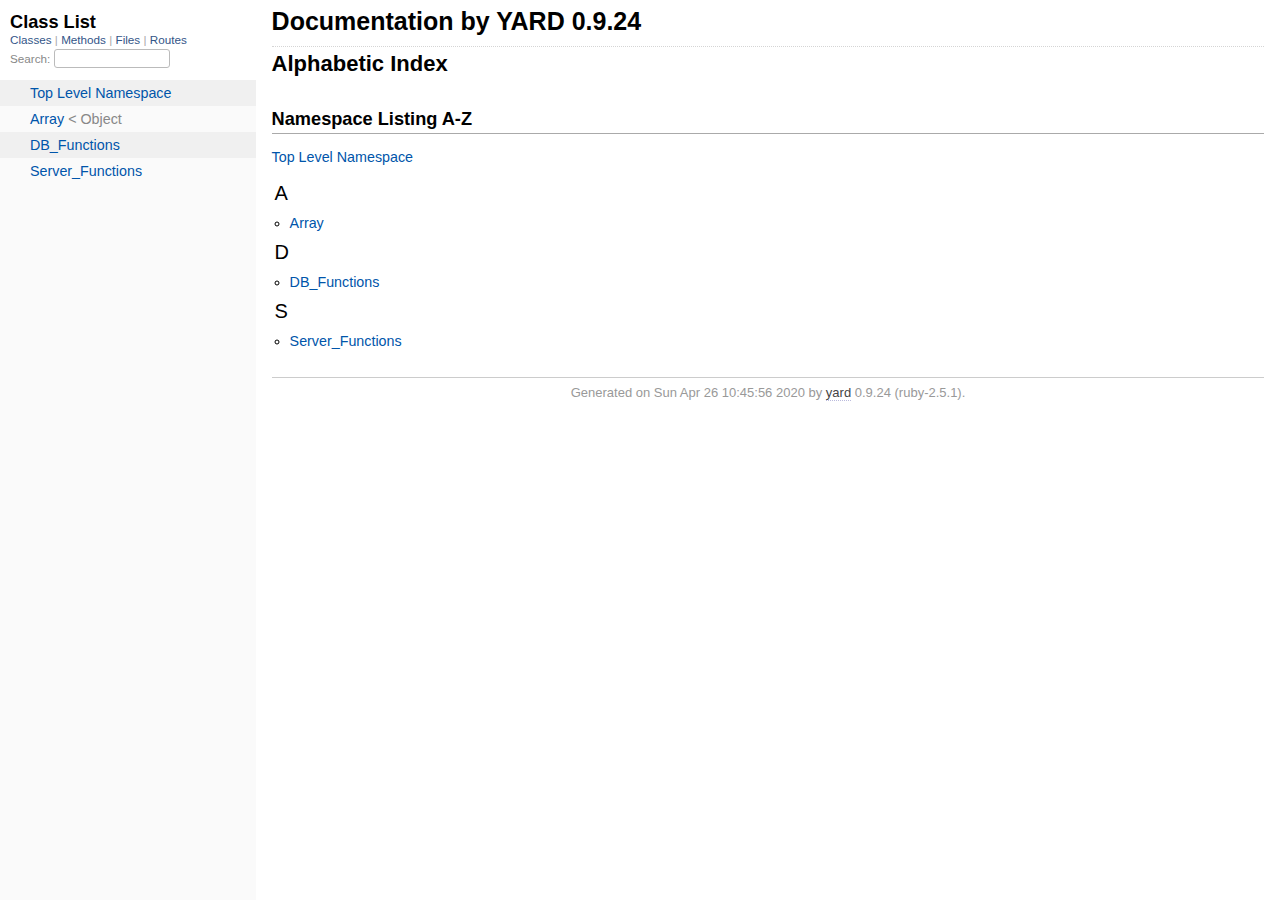
==== projekt/doc/_index.html @ f398ccb6 "Started Yardoc documentation" ====
<!DOCTYPE html>
<html>
  <head>
    <meta charset="utf-8">
<meta name="viewport" content="width=device-width, initial-scale=1.0">
<title>
  Documentation by YARD 0.9.24
  
</title>

  <link rel="stylesheet" href="css/style.css" type="text/css" />

  <link rel="stylesheet" href="css/common.css" type="text/css" />

<script type="text/javascript">
  pathId = null;
  relpath = '';
</script>


  <script type="text/javascript" charset="utf-8" src="js/jquery.js"></script>

  <script type="text/javascript" charset="utf-8" src="js/app.js"></script>

  <script type="text/javascript" charset="utf-8" src="js/custom.js"></script>


  </head>
  <body>
    <div class="nav_wrap">
      <iframe id="nav" src="class_list.html?1"></iframe>
      <div id="resizer"></div>
    </div>

    <div id="main" tabindex="-1">
      <div id="header">
        <div id="menu">
  
</div>

        <div id="search">
  
    <a class="full_list_link" id="class_list_link"
        href="class_list.html">

        <svg width="24" height="24">
          <rect x="0" y="4" width="24" height="4" rx="1" ry="1"></rect>
          <rect x="0" y="12" width="24" height="4" rx="1" ry="1"></rect>
          <rect x="0" y="20" width="24" height="4" rx="1" ry="1"></rect>
        </svg>
    </a>
  
</div>
        <div class="clear"></div>
      </div>

      <div id="content"><h1 class="noborder title">Documentation by YARD 0.9.24</h1>
<div id="listing">
  <h1 class="alphaindex">Alphabetic Index</h1>
  
<div class="clear"></div>
<h2>Namespace Listing A-Z</h2>


  <ul class="toplevel"><li><span class='object_link'><a href="top-level-namespace.html" title="Top Level Namespace (root)">Top Level Namespace</a></span></li></ul>



<table>
  <tr>
    <td valign='top' width="33%">
      
        
        <ul id="alpha_A" class="alpha">
          <li class="letter">A</li>
          <ul>
            
              <li>
                <span class='object_link'><a href="Array.html" title="Array (class)">Array</a></span>
                
              </li>
            
          </ul>
        </ul>
      
        
        <ul id="alpha_D" class="alpha">
          <li class="letter">D</li>
          <ul>
            
              <li>
                <span class='object_link'><a href="DB_Functions.html" title="DB_Functions (module)">DB_Functions</a></span>
                
              </li>
            
          </ul>
        </ul>
      
        
        <ul id="alpha_S" class="alpha">
          <li class="letter">S</li>
          <ul>
            
              <li>
                <span class='object_link'><a href="Server_Functions.html" title="Server_Functions (module)">Server_Functions</a></span>
                
              </li>
            
          </ul>
        </ul>
      
    </td>
  </tr>
</table>

</div>

</div>

      <div id="footer">
  Generated on Sun Apr 26 10:45:56 2020 by
  <a href="http://yardoc.org" title="Yay! A Ruby Documentation Tool" target="_parent">yard</a>
  0.9.24 (ruby-2.5.1).
</div>

    </div>
  </body>
</html>
---- projekt/doc/css/style.css ----
html {
  width: 100%;
  height: 100%;
}
body {
  font-family: "Lucida Sans", "Lucida Grande", Verdana, Arial, sans-serif;
  font-size: 13px;
  width: 100%;
  margin: 0;
  padding: 0;
  display: flex;
  display: -webkit-flex;
  display: -ms-flexbox;
}

#nav {
  position: relative;
  width: 100%;
  height: 100%;
  border: 0;
  border-right: 1px dotted #eee;
  overflow: auto;
}
.nav_wrap {
  margin: 0;
  padding: 0;
  width: 20%;
  height: 100%;
  position: relative;
  display: flex;
  display: -webkit-flex;
  display: -ms-flexbox;
  flex-shrink: 0;
  -webkit-flex-shrink: 0;
  -ms-flex: 1 0;
}
#resizer {
  position: absolute;
  right: -5px;
  top: 0;
  width: 10px;
  height: 100%;
  cursor: col-resize;
  z-index: 9999;
}
#main {
  flex: 5 1;
  -webkit-flex: 5 1;
  -ms-flex: 5 1;
  outline: none;
  position: relative;
  background: #fff;
  padding: 1.2em;
  padding-top: 0.2em;
}

@media (max-width: 920px) {
  .nav_wrap { width: 100%; top: 0; right: 0; overflow: visible; position: absolute; }
  #resizer { display: none; }
  #nav {
    z-index: 9999;
    background: #fff;
    display: none;
    position: absolute;
    top: 40px;
    right: 12px;
    width: 500px;
    max-width: 80%;
    height: 80%;
    overflow-y: scroll;
    border: 1px solid #999;
    border-collapse: collapse;
    box-shadow: -7px 5px 25px #aaa;
    border-radius: 2px;
  }
}

@media (min-width: 920px) {
  body { height: 100%; overflow: hidden; }
  #main { height: 100%; overflow: auto; }
  #search { display: none; }
}

#main img { max-width: 100%; }
h1 { font-size: 25px; margin: 1em 0 0.5em; padding-top: 4px; border-top: 1px dotted #d5d5d5; }
h1.noborder { border-top: 0px; margin-top: 0; padding-top: 4px; }
h1.title { margin-bottom: 10px; }
h1.alphaindex { margin-top: 0; font-size: 22px; }
h2 {
  padding: 0;
  padding-bottom: 3px;
  border-bottom: 1px #aaa solid;
  font-size: 1.4em;
  margin: 1.8em 0 0.5em;
  position: relative;
}
h2 small { font-weight: normal; font-size: 0.7em; display: inline; position: absolute; right: 0; }
h2 small a {
  display: block;
  height: 20px;
  border: 1px solid #aaa;
  border-bottom: 0;
  border-top-left-radius: 5px;
  background: #f8f8f8;
  position: relative;
  padding: 2px 7px;
}
.clear { clear: both; }
.inline { display: inline; }
.inline p:first-child { display: inline; }
.docstring, .tags, #filecontents { font-size: 15px; line-height: 1.5145em; }
.docstring p > code, .docstring p > tt, .tags p > code, .tags p > tt {
  color: #c7254e; background: #f9f2f4; padding: 2px 4px; font-size: 1em;
  border-radius: 4px;
}
.docstring h1, .docstring h2, .docstring h3, .docstring h4 { padding: 0; border: 0; border-bottom: 1px dotted #bbb; }
.docstring h1 { font-size: 1.2em; }
.docstring h2 { font-size: 1.1em; }
.docstring h3, .docstring h4 { font-size: 1em; border-bottom: 0; padding-top: 10px; }
.summary_desc .object_link a, .docstring .object_link a {
  font-family: monospace; font-size: 1.05em;
  color: #05a; background: #EDF4FA; padding: 2px 4px; font-size: 1em;
  border-radius: 4px;
}
.rdoc-term { padding-right: 25px; font-weight: bold; }
.rdoc-list p { margin: 0; padding: 0; margin-bottom: 4px; }
.summary_desc pre.code .object_link a, .docstring pre.code .object_link a {
  padding: 0px; background: inherit; color: inherit; border-radius: inherit;
}

/* style for <table> */
#filecontents table, .docstring table { border-collapse: collapse; }
#filecontents table th, #filecontents table td,
.docstring table th, .docstring table td { border: 1px solid #ccc; padding: 8px; padding-right: 17px; }
#filecontents table tr:nth-child(odd),
.docstring table tr:nth-child(odd) { background: #eee; }
#filecontents table tr:nth-child(even),
.docstring table tr:nth-child(even) { background: #fff; }
#filecontents table th, .docstring table th { background: #fff; }

/* style for <ul> */
#filecontents li > p, .docstring li > p { margin: 0px; }
#filecontents ul, .docstring ul { padding-left: 20px; }
/* style for <dl> */
#filecontents dl, .docstring dl { border: 1px solid #ccc; }
#filecontents dt, .docstring dt { background: #ddd; font-weight: bold; padding: 3px 5px; }
#filecontents dd, .docstring dd { padding: 5px 0px; margin-left: 18px; }
#filecontents dd > p, .docstring dd > p { margin: 0px; }

.note {
  color: #222;
  margin: 20px 0;
  padding: 10px;
  border: 1px solid #eee;
  border-radius: 3px;
  display: block;
}
.docstring .note {
  border-left-color: #ccc;
  border-left-width: 5px;
}
.note.todo { background: #ffffc5; border-color: #ececaa; }
.note.returns_void { background: #efefef; }
.note.deprecated { background: #ffe5e5; border-color: #e9dada; }
.note.title.deprecated { background: #ffe5e5; border-color: #e9dada; }
.note.private { background: #ffffc5; border-color: #ececaa; }
.note.title { padding: 3px 6px; font-size: 0.9em; font-family: "Lucida Sans", "Lucida Grande", Verdana, Arial, sans-serif; display: inline; }
.summary_signature + .note.title { margin-left: 7px; }
h1 .note.title { font-size: 0.5em; font-weight: normal; padding: 3px 5px; position: relative; top: -3px; text-transform: capitalize; }
.note.title { background: #efefef; }
.note.title.constructor { color: #fff; background: #6a98d6; border-color: #6689d6; }
.note.title.writeonly { color: #fff; background: #45a638; border-color: #2da31d; }
.note.title.readonly { color: #fff; background: #6a98d6; border-color: #6689d6; }
.note.title.private { background: #d5d5d5; border-color: #c5c5c5; }
.note.title.not_defined_here { background: transparent; border: none; font-style: italic; }
.discussion .note { margin-top: 6px; }
.discussion .note:first-child { margin-top: 0; }

h3.inherited {
  font-style: italic;
  font-family: "Lucida Sans", "Lucida Grande", Verdana, Arial, sans-serif;
  font-weight: normal;
  padding: 0;
  margin: 0;
  margin-top: 12px;
  margin-bottom: 3px;
  font-size: 13px;
}
p.inherited {
  padding: 0;
  margin: 0;
  margin-left: 25px;
}

.box_info dl {
  margin: 0;
  border: 0;
  width: 100%;
  font-size: 1em;
  display: flex;
  display: -webkit-flex;
  display: -ms-flexbox;
}
.box_info dl dt {
  flex-shrink: 0;
  -webkit-flex-shrink: 1;
  -ms-flex-shrink: 1;
  width: 100px;
  text-align: right;
  font-weight: bold;
  border: 1px solid #aaa;
  border-width: 1px 0px 0px 1px;
  padding: 6px 0;
  padding-right: 10px;
}
.box_info dl dd {
  flex-grow: 1;
  -webkit-flex-grow: 1;
  -ms-flex: 1;
  max-width: 420px;
  padding: 6px 0;
  padding-right: 20px;
  border: 1px solid #aaa;
  border-width: 1px 1px 0 0;
  overflow: hidden;
  position: relative;
}
.box_info dl:last-child > * {
  border-bottom: 1px solid #aaa;
}
.box_info dl:nth-child(odd) > * { background: #eee; }
.box_info dl:nth-child(even) > * { background: #fff; }
.box_info dl > * { margin: 0; }

ul.toplevel { list-style: none; padding-left: 0; font-size: 1.1em; }
.index_inline_list { padding-left: 0; font-size: 1.1em; }

.index_inline_list li {
  list-style: none;
  display: inline-block;
  padding: 0 12px;
  line-height: 30px;
  margin-bottom: 5px;
}

dl.constants { margin-left: 10px; }
dl.constants dt { font-weight: bold; font-size: 1.1em; margin-bottom: 5px; }
dl.constants.compact dt { display: inline-block; font-weight: normal }
dl.constants dd { width: 75%; white-space: pre; font-family: monospace; margin-bottom: 18px; }
dl.constants .docstring .note:first-child { margin-top: 5px; }

.summary_desc {
  margin-left: 32px;
  display: block;
  font-family: sans-serif;
  font-size: 1.1em;
  margin-top: 8px;
  line-height: 1.5145em;
  margin-bottom: 0.8em;
}
.summary_desc tt { font-size: 0.9em; }
dl.constants .note { padding: 2px 6px; padding-right: 12px; margin-top: 6px; }
dl.constants .docstring { margin-left: 32px; font-size: 0.9em; font-weight: normal; }
dl.constants .tags { padding-left: 32px; font-size: 0.9em; line-height: 0.8em; }
dl.constants .discussion *:first-child { margin-top: 0; }
dl.constants .discussion *:last-child { margin-bottom: 0; }

.method_details { border-top: 1px dotted #ccc; margin-top: 25px; padding-top: 0; }
.method_details.first { border: 0; margin-top: 5px; }
.method_details.first h3.signature { margin-top: 1em; }
p.signature, h3.signature {
  font-size: 1.1em; font-weight: normal; font-family: Monaco, Consolas, Courier, monospace;
  padding: 6px 10px; margin-top: 1em;
  background: #E8F4FF; border: 1px solid #d8d8e5; border-radius: 5px;
}
p.signature tt,
h3.signature tt { font-family: Monaco, Consolas, Courier, monospace; }
p.signature .overload,
h3.signature .overload { display: block; }
p.signature .extras,
h3.signature .extras { font-weight: normal; font-family: sans-serif; color: #444; font-size: 1em; }
p.signature .not_defined_here,
h3.signature .not_defined_here,
p.signature .aliases,
h3.signature .aliases { display: block; font-weight: normal; font-size: 0.9em; font-family: sans-serif; margin-top: 0px; color: #555; }
p.signature .aliases .names,
h3.signature .aliases .names { font-family: Monaco, Consolas, Courier, monospace; font-weight: bold; color: #000; font-size: 1.2em; }

.tags .tag_title { font-size: 1.05em; margin-bottom: 0; font-weight: bold; }
.tags .tag_title tt { color: initial; padding: initial; background: initial; }
.tags ul { margin-top: 5px; padding-left: 30px; list-style: square; }
.tags ul li { margin-bottom: 3px; }
.tags ul .name { font-family: monospace; font-weight: bold; }
.tags ul .note { padding: 3px 6px; }
.tags { margin-bottom: 12px; }

.tags .examples .tag_title { margin-bottom: 10px; font-weight: bold; }
.tags .examples .inline p { padding: 0; margin: 0; font-weight: bold; font-size: 1em; }
.tags .examples .inline p:before { content: "▸"; font-size: 1em; margin-right: 5px; }

.tags .overload .overload_item { list-style: none; margin-bottom: 25px; }
.tags .overload .overload_item .signature {
  padding: 2px 8px;
  background: #F1F8FF; border: 1px solid #d8d8e5; border-radius: 3px;
}
.tags .overload .signature { margin-left: -15px; font-family: monospace; display: block; font-size: 1.1em; }
.tags .overload .docstring { margin-top: 15px; }

.defines { display: none; }

#method_missing_details .notice.this { position: relative; top: -8px; color: #888; padding: 0; margin: 0; }

.showSource { font-size: 0.9em; }
.showSource a, .showSource a:visited { text-decoration: none; color: #666; }

#content a, #content a:visited { text-decoration: none; color: #05a; }
#content a:hover { background: #ffffa5; }

ul.summary {
  list-style: none;
  font-family: monospace;
  font-size: 1em;
  line-height: 1.5em;
  padding-left: 0px;
}
ul.summary a, ul.summary a:visited {
  text-decoration: none; font-size: 1.1em;
}
ul.summary li { margin-bottom: 5px; }
.summary_signature { padding: 4px 8px; background: #f8f8f8; border: 1px solid #f0f0f0; border-radius: 5px; }
.summary_signature:hover { background: #CFEBFF; border-color: #A4CCDA; cursor: pointer; }
.summary_signature.deprecated { background: #ffe5e5; border-color: #e9dada; }
ul.summary.compact li { display: inline-block; margin: 0px 5px 0px 0px; line-height: 2.6em;}
ul.summary.compact .summary_signature { padding: 5px 7px; padding-right: 4px; }
#content .summary_signature:hover a,
#content .summary_signature:hover a:visited {
  background: transparent;
  color: #049;
}

p.inherited a { font-family: monospace; font-size: 0.9em; }
p.inherited { word-spacing: 5px; font-size: 1.2em; }

p.children { font-size: 1.2em; }
p.children a { font-size: 0.9em; }
p.children strong { font-size: 0.8em; }
p.children strong.modules { padding-left: 5px; }

ul.fullTree { display: none; padding-left: 0; list-style: none; margin-left: 0; margin-bottom: 10px; }
ul.fullTree ul { margin-left: 0; padding-left: 0; list-style: none; }
ul.fullTree li { text-align: center; padding-top: 18px; padding-bottom: 12px; background: url([data-uri]) no-repeat top center; }
ul.fullTree li:first-child { padding-top: 0; background: transparent; }
ul.fullTree li:last-child { padding-bottom: 0; }
.showAll ul.fullTree { display: block; }
.showAll .inheritName { display: none; }

#search { position: absolute; right: 12px; top: 0px; z-index: 9000; }
#search a {
  display: block; float: left;
  padding: 4px 8px; text-decoration: none; color: #05a; fill: #05a;
  border: 1px solid #d8d8e5;
  border-bottom-left-radius: 3px; border-bottom-right-radius: 3px;
  background: #F1F8FF;
  box-shadow: -1px 1px 3px #ddd;
}
#search a:hover { background: #f5faff; color: #06b; fill: #06b; }
#search a.active {
  background: #568; padding-bottom: 20px; color: #fff; fill: #fff;
  border: 1px solid #457;
  border-top-left-radius: 5px; border-top-right-radius: 5px;
}
#search a.inactive { color: #999; fill: #999; }
.inheritanceTree, .toggleDefines {
  float: right;
  border-left: 1px solid #aaa;
  position: absolute; top: 0; right: 0;
  height: 100%;
  background: #f6f6f6;
  padding: 5px;
  min-width: 55px;
  text-align: center;
}

#menu { font-size: 1.3em; color: #bbb; }
#menu .title, #menu a { font-size: 0.7em; }
#menu .title a { font-size: 1em; }
#menu .title { color: #555; }
#menu a, #menu a:visited { color: #333; text-decoration: none; border-bottom: 1px dotted #bbd; }
#menu a:hover { color: #05a; }

#footer { margin-top: 15px; border-top: 1px solid #ccc; text-align: center; padding: 7px 0; color: #999; }
#footer a, #footer a:visited { color: #444; text-decoration: none; border-bottom: 1px dotted #bbd; }
#footer a:hover { color: #05a; }

#listing ul.alpha { font-size: 1.1em; }
#listing ul.alpha { margin: 0; padding: 0; padding-bottom: 10px; list-style: none; }
#listing ul.alpha li.letter { font-size: 1.4em; padding-bottom: 10px; }
#listing ul.alpha ul { margin: 0; padding-left: 15px; }
#listing ul small { color: #666; font-size: 0.7em; }

li.r1 { background: #f0f0f0; }
li.r2 { background: #fafafa; }

#content ul.summary li.deprecated .summary_signature a,
#content ul.summary li.deprecated .summary_signature a:visited { text-decoration: line-through; font-style: italic; }

#toc {
  position: relative;
  float: right;
  overflow-x: auto;
  right: -3px;
  margin-left: 20px;
  margin-bottom: 20px;
  padding: 20px; padding-right: 30px;
  max-width: 300px;
  z-index: 5000;
  background: #fefefe;
  border: 1px solid #ddd;
  box-shadow: -2px 2px 6px #bbb;
}
#toc .title { margin: 0; }
#toc ol { padding-left: 1.8em; }
#toc li { font-size: 1.1em; line-height: 1.7em; }
#toc > ol > li { font-size: 1.1em; font-weight: bold; }
#toc ol > li > ol { font-size: 0.9em; }
#toc ol ol > li > ol { padding-left: 2.3em; }
#toc ol + li { margin-top: 0.3em; }
#toc.hidden { padding: 10px; background: #fefefe; box-shadow: none; }
#toc.hidden:hover { background: #fafafa; }
#filecontents h1 + #toc.nofloat { margin-top: 0; }
@media (max-width: 560px) {
  #toc {
    margin-left: 0;
    margin-top: 16px;
    float: none;
    max-width: none;
  }
}

/* syntax highlighting */
.source_code { display: none; padding: 3px 8px; border-left: 8px solid #ddd; margin-top: 5px; }
#filecontents pre.code, .docstring pre.code, .source_code pre { font-family: monospace; }
#filecontents pre.code, .docstring pre.code { display: block; }
.source_code .lines { padding-right: 12px; color: #555; text-align: right; }
#filecontents pre.code, .docstring pre.code,
.tags pre.example {
  padding: 9px 14px;
  margin-top: 4px;
  border: 1px solid #e1e1e8;
  background: #f7f7f9;
  border-radius: 4px;
  font-size: 1em;
  overflow-x: auto;
  line-height: 1.2em;
}
pre.code { color: #000; tab-size: 2; }
pre.code .info.file { color: #555; }
pre.code .val { color: #036A07; }
pre.code .tstring_content,
pre.code .heredoc_beg, pre.code .heredoc_end,
pre.code .qwords_beg, pre.code .qwords_end, pre.code .qwords_sep,
pre.code .words_beg, pre.code .words_end, pre.code .words_sep,
pre.code .qsymbols_beg, pre.code .qsymbols_end, pre.code .qsymbols_sep,
pre.code .symbols_beg, pre.code .symbols_end, pre.code .symbols_sep,
pre.code .tstring, pre.code .dstring { color: #036A07; }
pre.code .fid, pre.code .rubyid_new, pre.code .rubyid_to_s,
pre.code .rubyid_to_sym, pre.code .rubyid_to_f,
pre.code .dot + pre.code .id,
pre.code .rubyid_to_i pre.code .rubyid_each { color: #0085FF; }
pre.code .comment { color: #0066FF; }
pre.code .const, pre.code .constant { color: #585CF6; }
pre.code .label,
pre.code .symbol { color: #C5060B; }
pre.code .kw,
pre.code .rubyid_require,
pre.code .rubyid_extend,
pre.code .rubyid_include { color: #0000FF; }
pre.code .ivar { color: #318495; }
pre.code .gvar,
pre.code .rubyid_backref,
pre.code .rubyid_nth_ref { color: #6D79DE; }
pre.code .regexp, .dregexp { color: #036A07; }
pre.code a { border-bottom: 1px dotted #bbf; }
/* inline code */
*:not(pre) > code {
	padding: 1px 3px 1px 3px;
	border: 1px solid #E1E1E8;
	background: #F7F7F9;
	border-radius: 4px;
}

/* Color fix for links */
#content .summary_desc pre.code .id > .object_link a, /* identifier */
#content .docstring pre.code .id > .object_link a { color: #0085FF; }
#content .summary_desc pre.code .const > .object_link a, /* constant */
#content .docstring pre.code .const > .object_link a { color: #585CF6; }
---- projekt/doc/css/common.css ----
/* Override this file with custom rules */
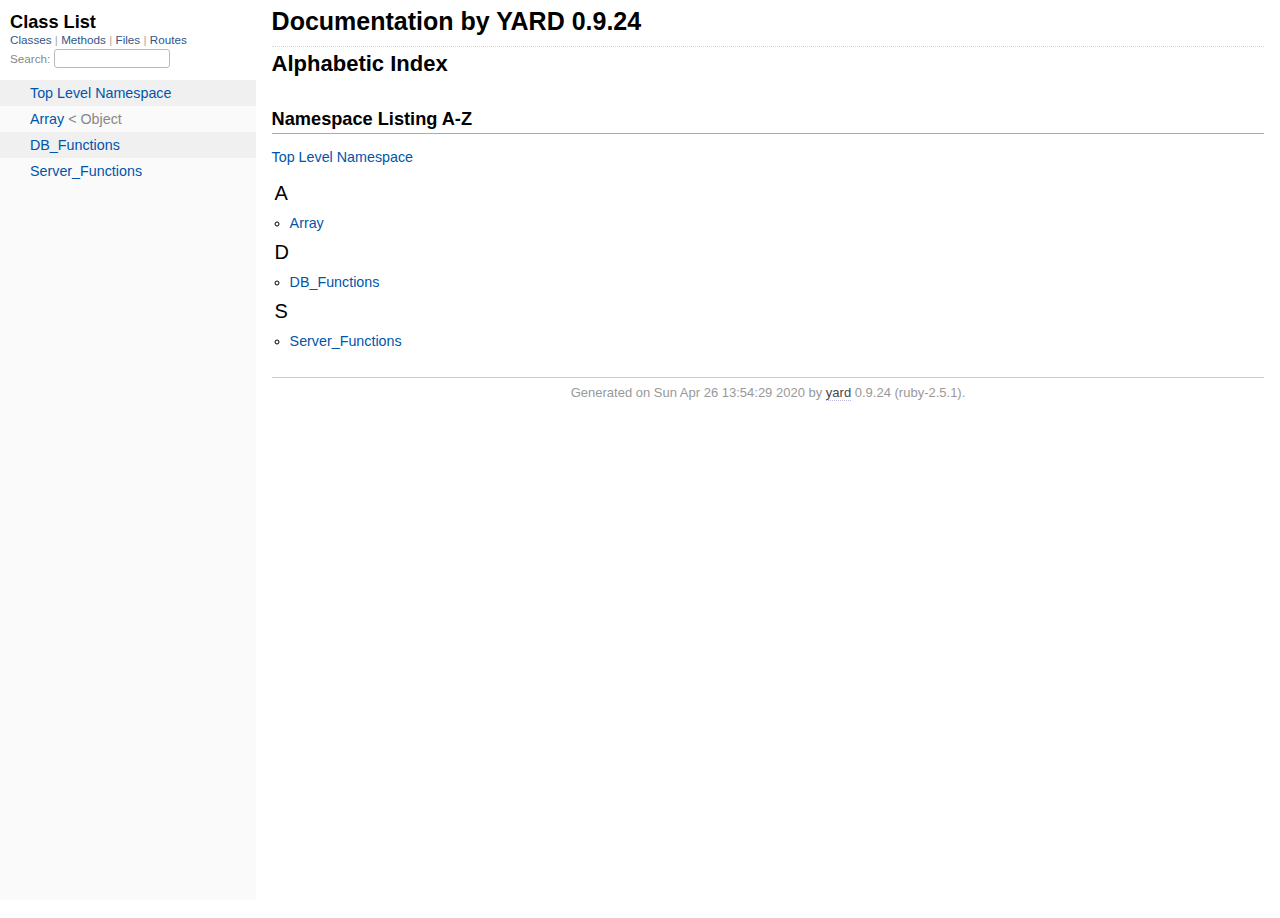
==== commit db73265a: "Documentation for app.rb and db_function.rb" ====
--- a/projekt/doc/_index.html
+++ b/projekt/doc/_index.html
@@ -118,7 +118,7 @@
 </div>
 
       <div id="footer">
-  Generated on Sun Apr 26 10:45:56 2020 by
+  Generated on Sun Apr 26 13:54:29 2020 by
   <a href="http://yardoc.org" title="Yay! A Ruby Documentation Tool" target="_parent">yard</a>
   0.9.24 (ruby-2.5.1).
 </div>
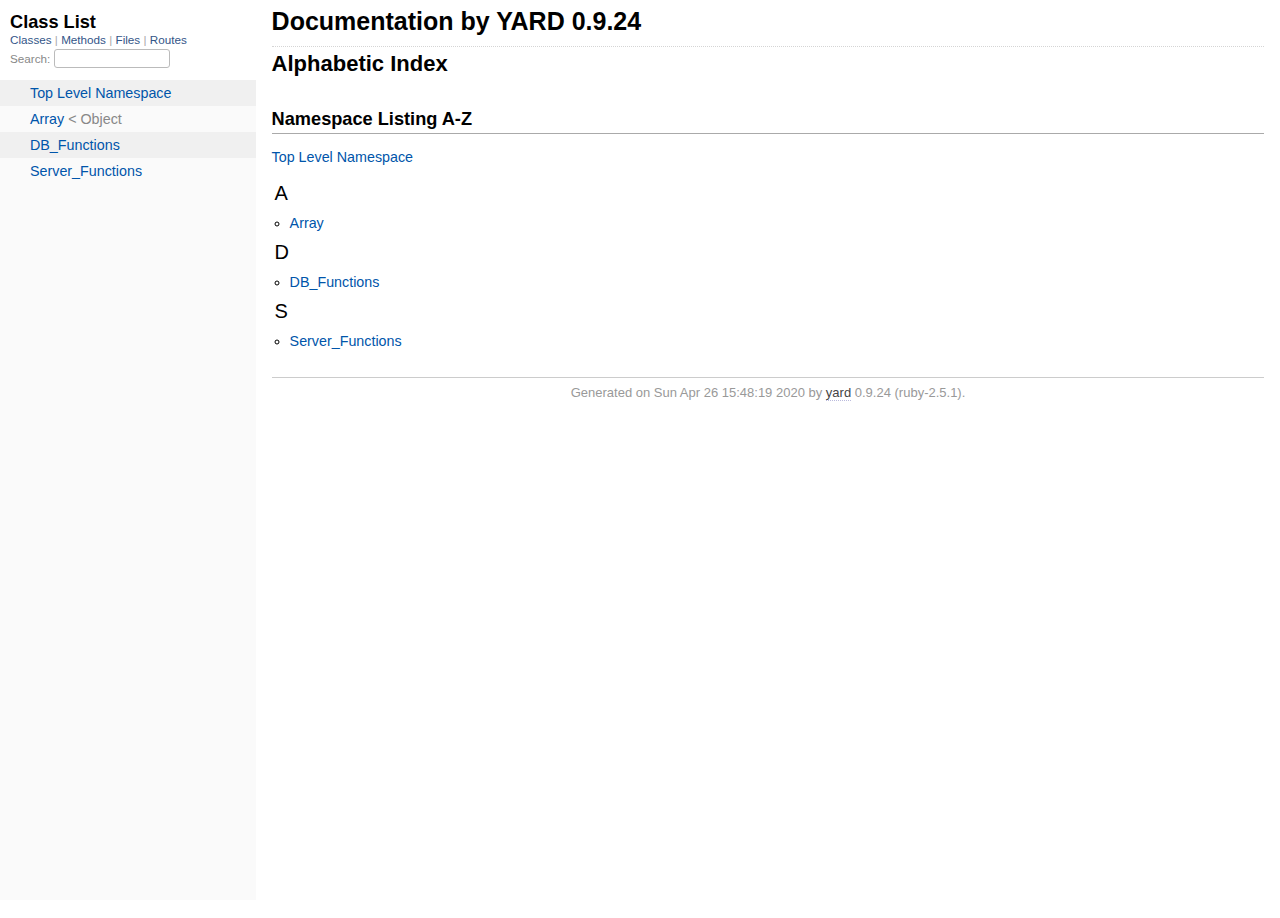
==== commit 9bc5372e: "Documentation for functions.rb" ====
--- a/projekt/doc/_index.html
+++ b/projekt/doc/_index.html
@@ -118,7 +118,7 @@
 </div>
 
       <div id="footer">
-  Generated on Sun Apr 26 13:54:29 2020 by
+  Generated on Sun Apr 26 15:48:19 2020 by
   <a href="http://yardoc.org" title="Yay! A Ruby Documentation Tool" target="_parent">yard</a>
   0.9.24 (ruby-2.5.1).
 </div>
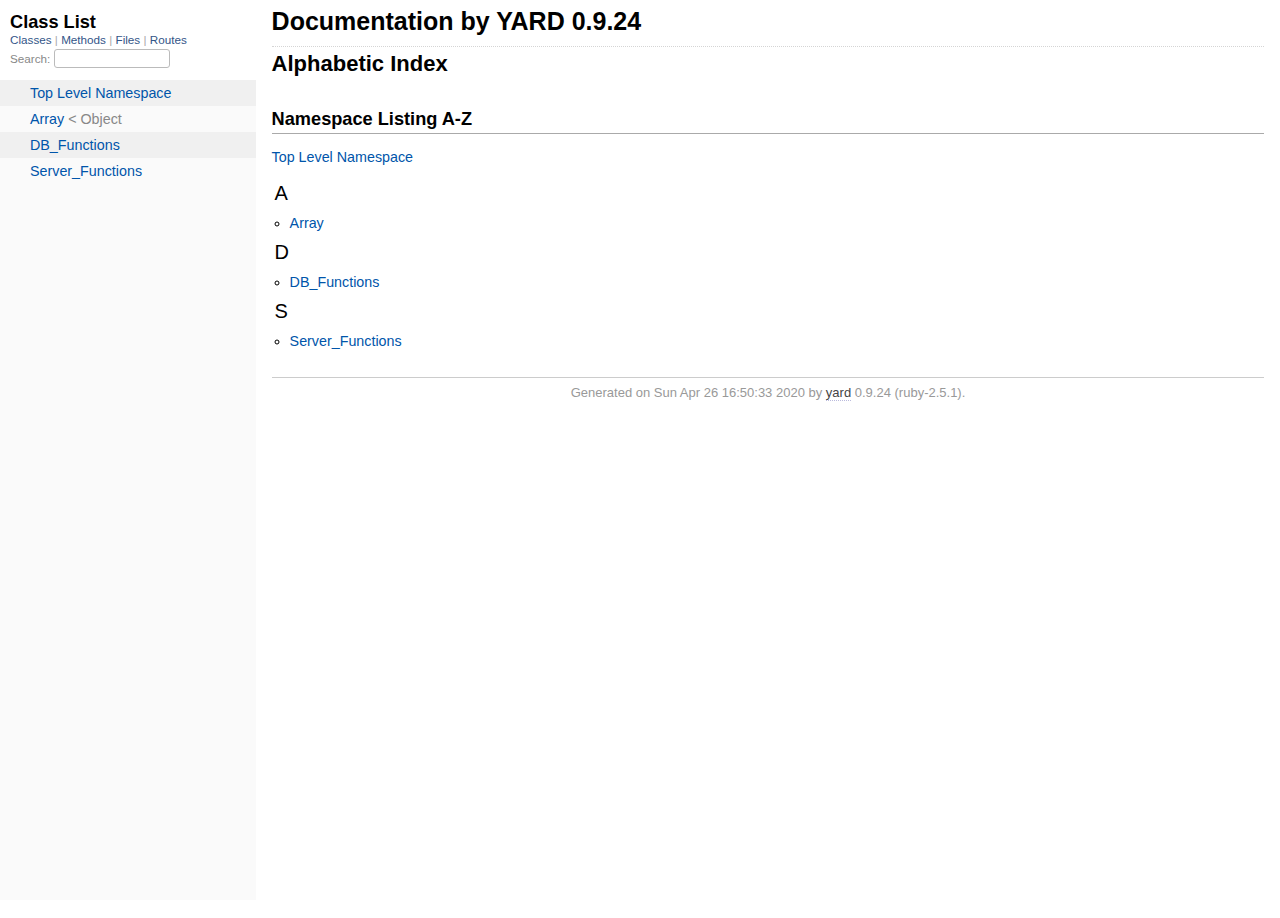
==== commit cf99e55e: "Documentation finished" ====
--- a/projekt/doc/_index.html
+++ b/projekt/doc/_index.html
@@ -118,7 +118,7 @@
 </div>
 
       <div id="footer">
-  Generated on Sun Apr 26 15:48:19 2020 by
+  Generated on Sun Apr 26 16:50:33 2020 by
   <a href="http://yardoc.org" title="Yay! A Ruby Documentation Tool" target="_parent">yard</a>
   0.9.24 (ruby-2.5.1).
 </div>
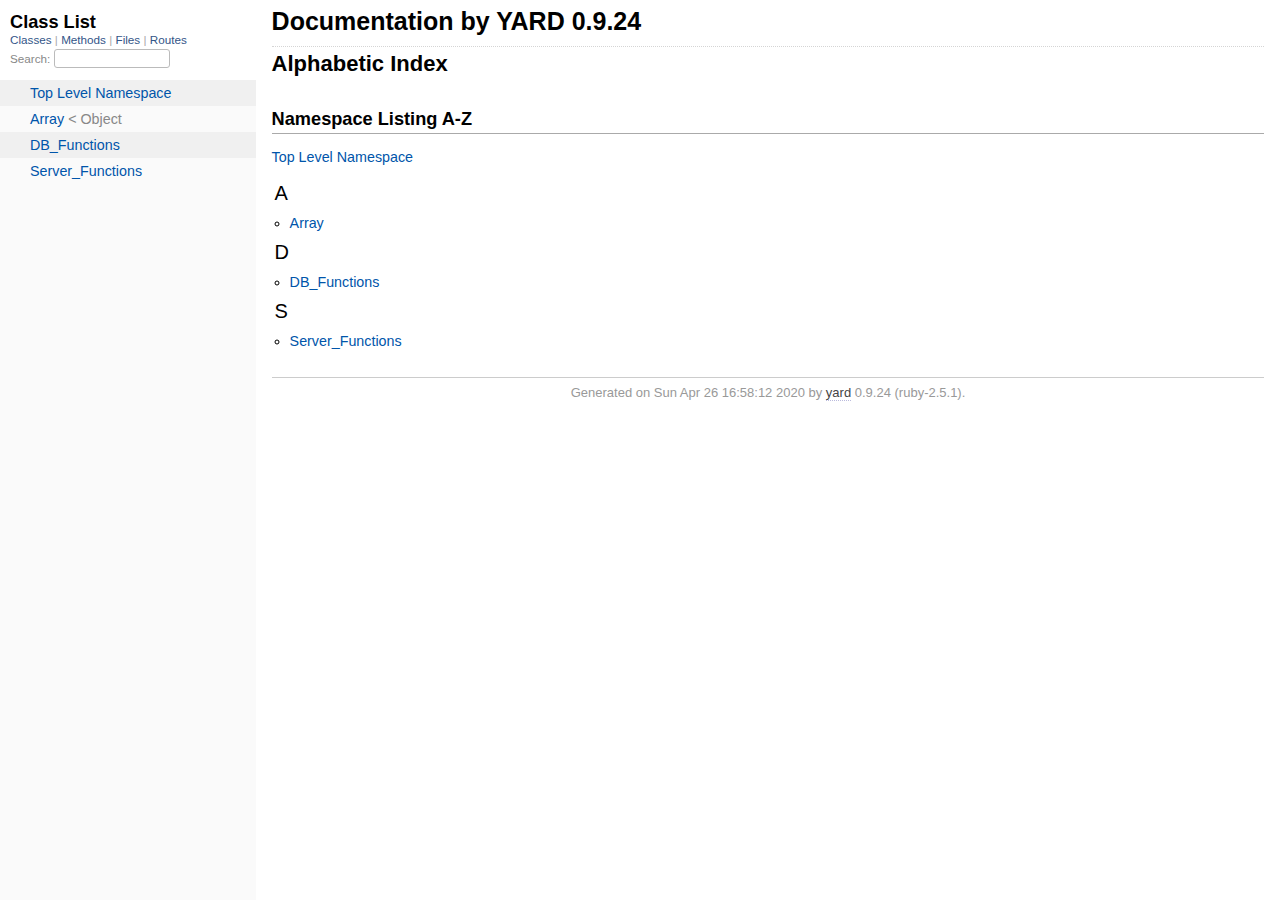
==== commit ec1092a1: "Done" ====
--- a/projekt/doc/_index.html
+++ b/projekt/doc/_index.html
@@ -118,7 +118,7 @@
 </div>
 
       <div id="footer">
-  Generated on Sun Apr 26 16:50:33 2020 by
+  Generated on Sun Apr 26 16:58:12 2020 by
   <a href="http://yardoc.org" title="Yay! A Ruby Documentation Tool" target="_parent">yard</a>
   0.9.24 (ruby-2.5.1).
 </div>
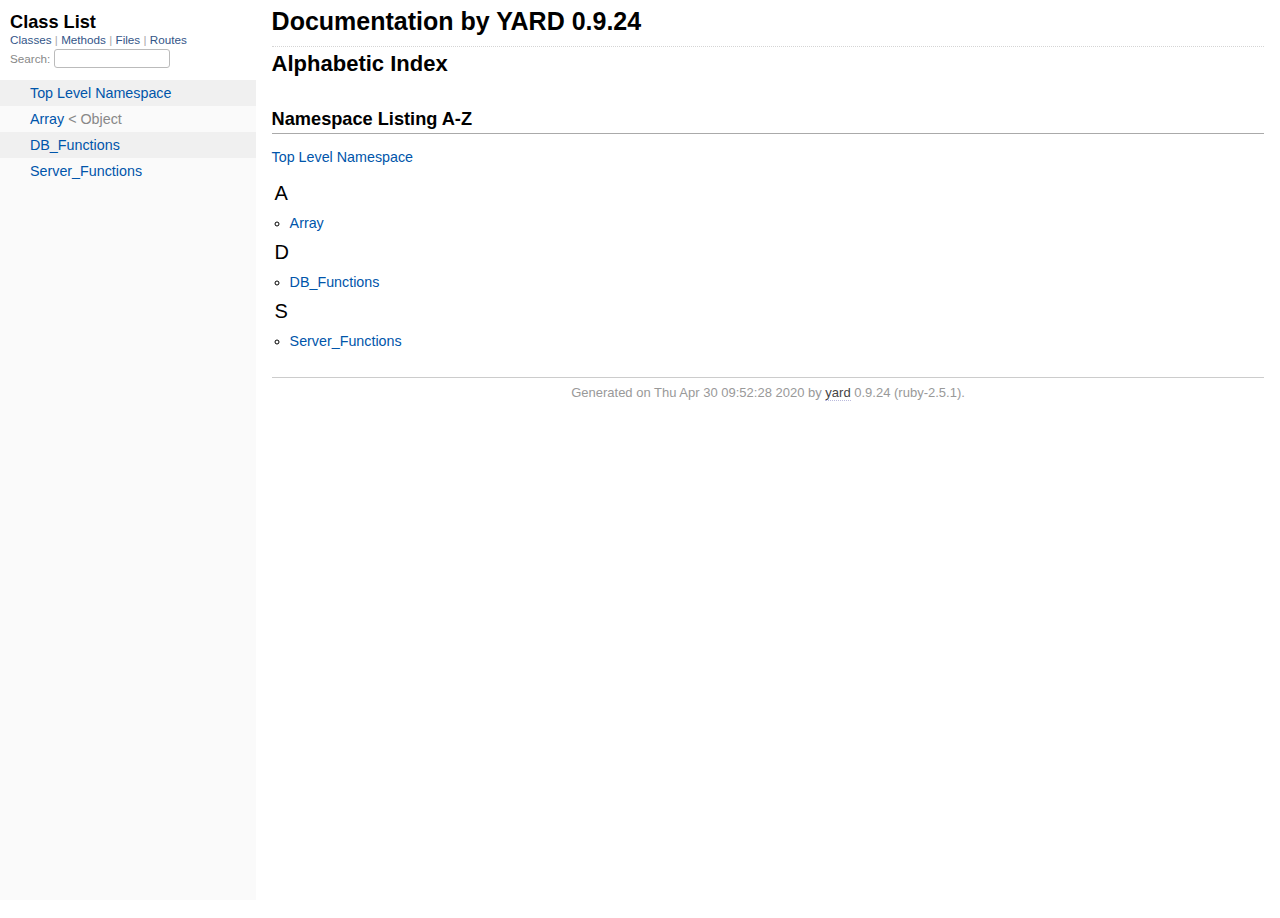
==== commit 2ba35541: "Restful routes" ====
--- a/projekt/doc/_index.html
+++ b/projekt/doc/_index.html
@@ -118,7 +118,7 @@
 </div>
 
       <div id="footer">
-  Generated on Sun Apr 26 16:58:12 2020 by
+  Generated on Thu Apr 30 09:52:28 2020 by
   <a href="http://yardoc.org" title="Yay! A Ruby Documentation Tool" target="_parent">yard</a>
   0.9.24 (ruby-2.5.1).
 </div>
